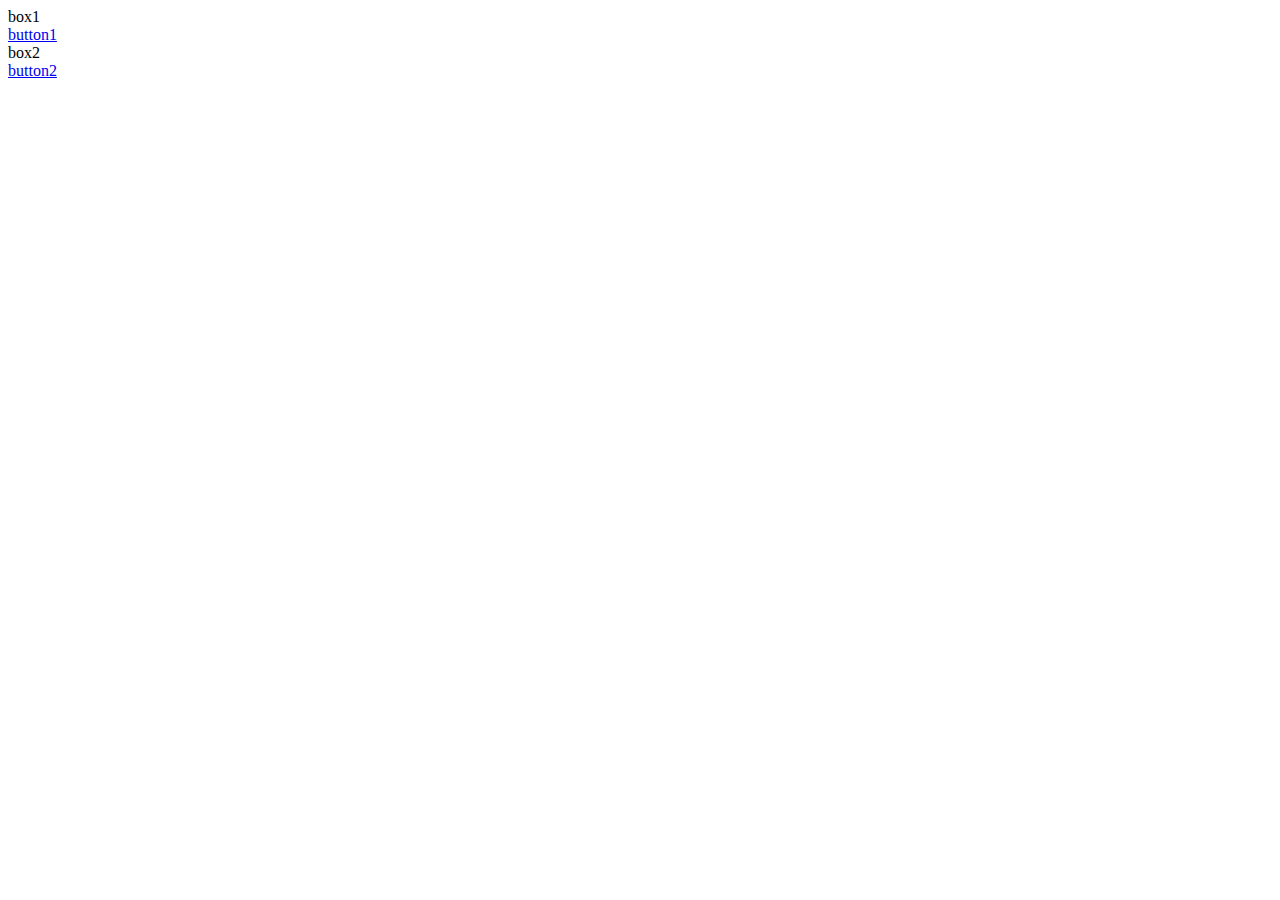
==== SassBagicProject/sass-basics.html @ ac456cfc "Learn about Nesting" ====
<!DOCTYPE html>
<html lang="en">
<head>
    <meta charset="UTF-8">
    <meta name="viewport" content="width=device-width, initial-scale=1.0">
    <meta http-equiv="X-UA-Compatible" content="ie=edge">
    <title>Document</title>
    <link rel="stylesheet" href="css/sass-basics.css">
</head>
<body>
    <div id="box1">
        box1<br>
        <a href="#">button1</a>
        <div id="box2">
            box2<br>
            <a href="#">button2</a>
        </div>
    </div>
</body>
</html>
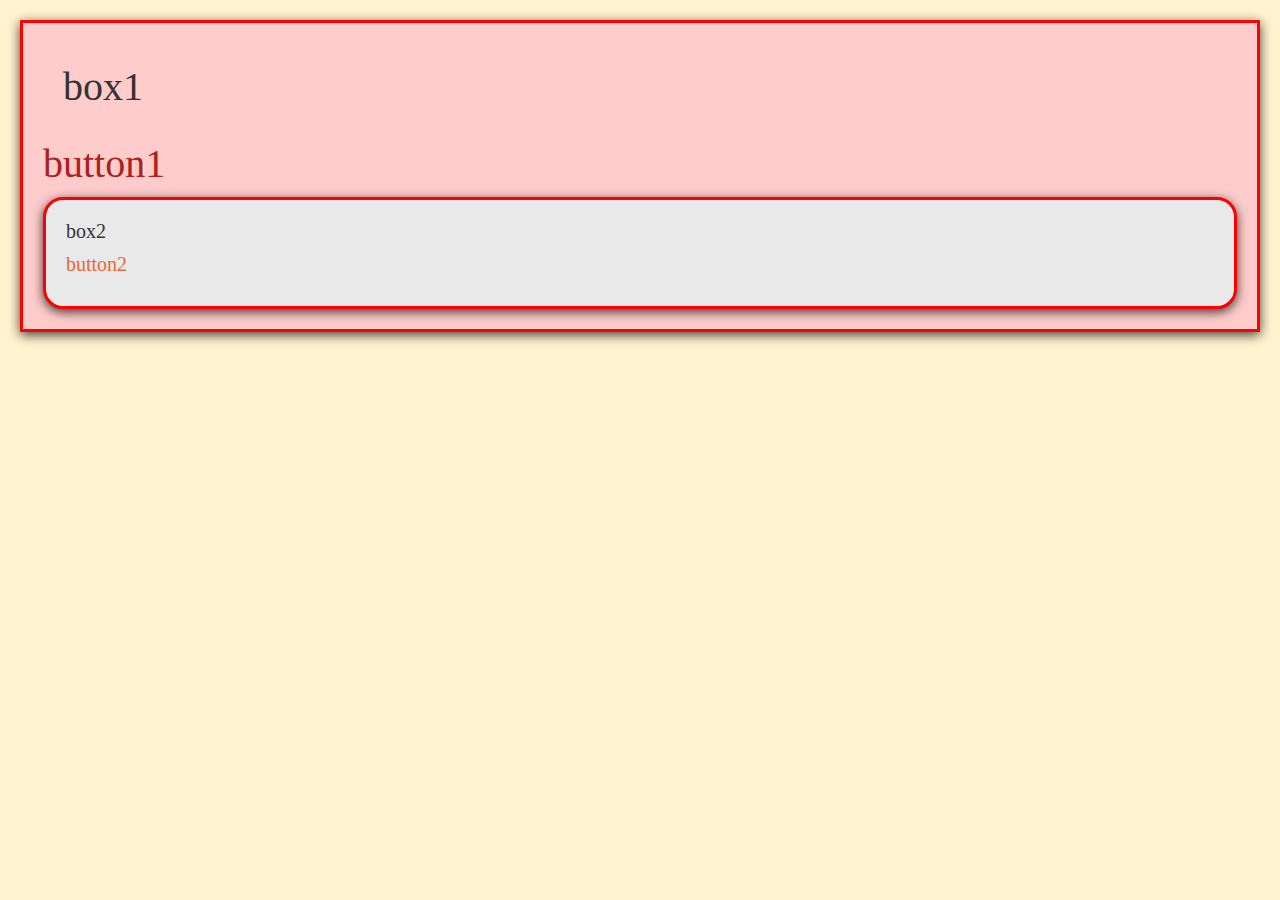
==== commit ccd43fc9: "HTML for SASS" ====
--- a/SassBagicProject/sass-basics.html
+++ b/SassBagicProject/sass-basics.html
@@ -1,5 +1,6 @@
 <!DOCTYPE html>
 <html lang="en">
+
 <head>
     <meta charset="UTF-8">
     <meta name="viewport" content="width=device-width, initial-scale=1.0">
@@ -7,14 +8,17 @@
     <title>Document</title>
     <link rel="stylesheet" href="css/sass-basics.css">
 </head>
+
 <body>
     <div id="box1">
-        box1<br>
+        <div id="box1-title">box1</div>
         <a href="#">button1</a>
         <div id="box2">
-            box2<br>
+            box2
+            <br>
             <a href="#">button2</a>
         </div>
     </div>
 </body>
+
 </html>--- a/SassBagicProject/css/sass-basics.css
+++ b/SassBagicProject/css/sass-basics.css
@@ -0,0 +1,61 @@
+html {
+  font-size: 18px;
+}
+
+body {
+  margin: 20px;
+  background-color: #fff4cf;
+}
+
+div {
+  color: #333;
+  padding: 20px;
+}
+
+a {
+  display: inline-block;
+  margin: 10px 0;
+}
+
+#box1 {
+  font-size: 40px;
+  background-color: #ffcccc;
+  border-right: 20px;
+  border: 3px solid #f00;
+  -webkit-box-shadow: 0px 3px 11px 0px rgba(0, 0, 0, 0.75);
+          box-shadow: 0px 3px 11px 0px rgba(0, 0, 0, 0.75);
+}
+
+#box1 > a {
+  color: #a22;
+  text-decoration: none;
+}
+
+#box1 > a:hover {
+  color: #000;
+  text-decoration: underline;
+}
+
+#box1:hover {
+  background-color: #ccc;
+}
+
+#box1 #box2 {
+  font-size: 20px;
+  background-color: #e9e9e9;
+  border-radius: 20px;
+  border: 3px solid #f00;
+  -webkit-box-shadow: 0px 3px 11px 0px rgba(0, 0, 0, 0.75);
+          box-shadow: 0px 3px 11px 0px rgba(0, 0, 0, 0.75);
+}
+
+#box1 #box2 > a {
+  color: #ee6633;
+  text-decoration: none;
+}
+
+#box1 #box2 > a:hover {
+  color: #a22;
+  text-decoration: underline;
+}
+/*# sourceMappingURL=sass-basics.css.map */